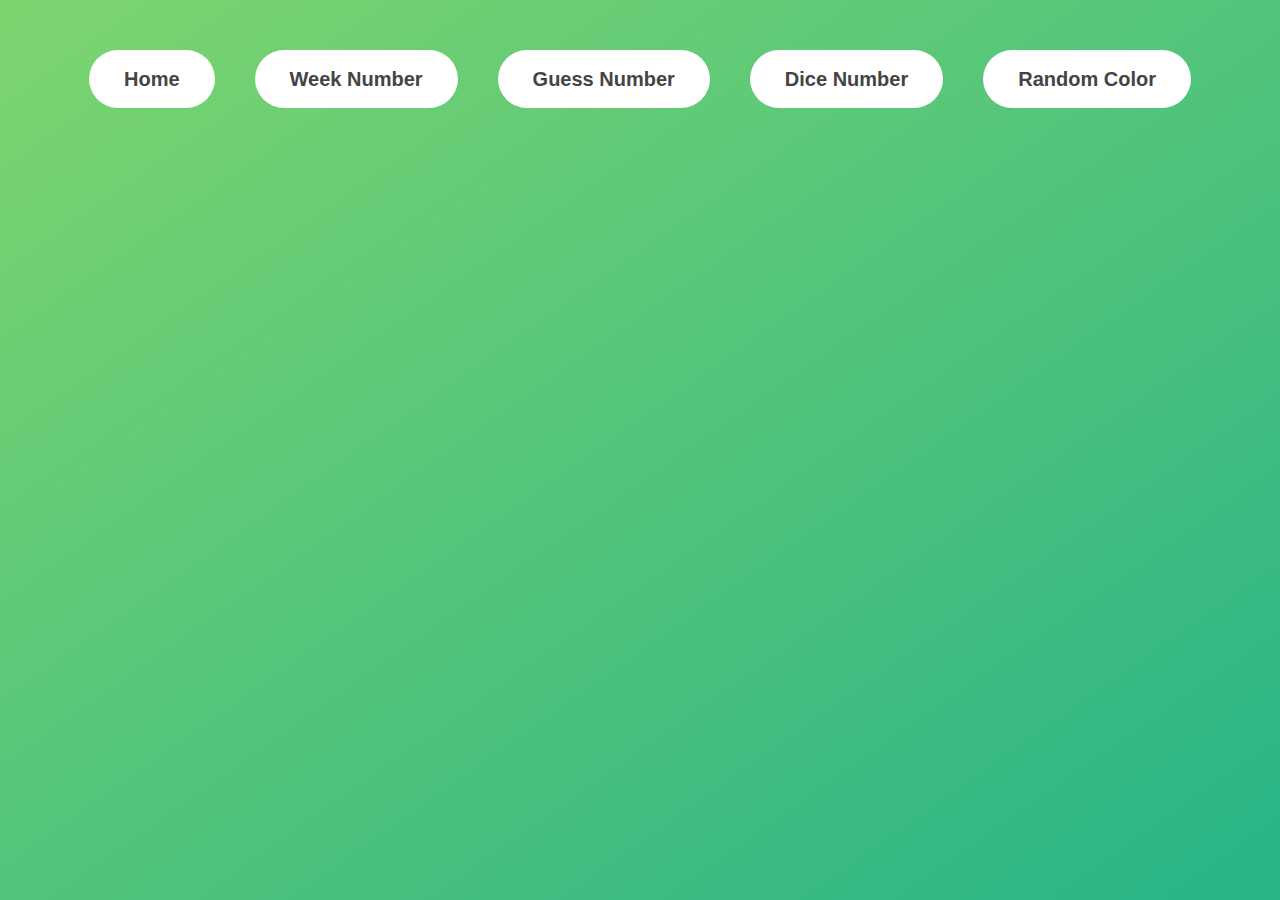
==== index.html @ e9bb4e76 "main" ====
<!DOCTYPE html>
<html lang="en">
  <head>
    <meta charset="UTF-8" />
    <meta name="viewport" content="width=device-width, initial-scale=1.0" />
    <meta http-equiv="X-UA-Compatible" content="ie=edge" />
    <link rel="stylesheet" href="style.css" />
    <title>Anil Projects</title>
  </head>
  </head>
  <body>
    <button class="show-modal" onclick="location.href='https://anilprojects.com/'" type="button">
      Home
    </button>
    <button class="show-modal-week">
      Week Number
    </button>
    <button class="show-modal-guess">
      Guess Number
    </button>
    <button class="show-modal-dice">
      Dice Number
    </button>
    <button class="show-modal-color">
      Random Color
    </button>
    <div class="modal week hidden">
      <button class="close-button-week close-modal">&times;</button>
      <h1>Week Number</h1>
      <img src="https://raw.githubusercontent.com/drougstar/anilprojects/main/.resources/Banner_week.png" alt="Banner_week">
      <p>
        This is a simple calculation project about displaying week number according to users input with dates
      </p>
      <button class="button-project-modal" onclick="location.href='https://week.anilprojects.com/'" type="button">
        Go
      </button>
    </div>
    <div class="modal guess hidden">
      <button class="close-button-guess close-modal">&times;</button>
      <h1>Guess Number</h1>
      <img src="https://raw.githubusercontent.com/drougstar/anilprojects/main/.resources/Banner_guess.png" alt="Banner_guess">
      <p>
        This is a simple and fun project about guessing a secret random number from 1 to 20 and recording your score relatively 
      </p>
      <button class="button-project-modal" onclick="location.href='https://guess.anilprojects.com/'" type="button">
        Go
      </button>
    </div>
    <div class="modal dice hidden">
      <button class="close-button-dice close-modal">&times;</button>
      <h1>Dice Game</h1>
      <img src="https://raw.githubusercontent.com/drougstar/anilprojects/main/.resources/Banner_dice.png" alt="Banner_dice">
      <p>
        This is a fun project about risking or playing safe. You roll a dice and collect points relative to it. If the dice hits 1 before you holding the points, it removes all the collected points and you give your turn to 2nd player. If you hold the points before it happens then you lock all collected points and give your turn to 2nd player.
      </p>
      <button class="button-project-modal" onclick="location.href='https://dice.anilprojects.com/'" type="button">
        Go
      </button>
    </div>

    <div class="modal color hidden">
      <button class="close-button-color close-modal">&times;</button>
      <h1>Random Color</h1>
      <img src="https://raw.githubusercontent.com/drougstar/anilprojects/main/.resources/Banner_color.png" alt="Banner_color">
      <p>
        This is a project about selecting random colors when you press a button with a library of simple color names or hex codes.
      </p>
      <button class="button-project-modal" onclick="location.href='https://color.anilprojects.com/'" type="button">
        Go
      </button>
    </div>

    <div class="overlay hidden"></div>

    <script src="script.js"></script>
  </body>
</html>
---- style.css ----
* {
  margin: 0;
  padding: 0;
  box-sizing: inherit;
}

html {
  font-size: 62.5%;
  box-sizing: border-box;
}

body {
  font-family: sans-serif;
  color: #333;
  line-height: 1.5;
  height: 100vh;
  position: relative;
  display: flex;
  align-items: flex-start;
  justify-content: center;
  background: linear-gradient(to top left, #28b487, #7dd56f);
}

.show-modal,
.show-modal-dice,
.show-modal-week,
.show-modal-guess,
.show-modal-color {
  font-size: 2rem;
  font-weight: 600;
  padding: 1.75rem 3.5rem;
  margin: 5rem 2rem;
  border: none;
  background-color: #fff;
  color: #444;
  border-radius: 10rem;
  cursor: pointer;
}

.close-modal {
  position: absolute;
  top: 1.2rem;
  right: 2rem;
  font-size: 5rem;
  color: #333;
  cursor: pointer;
  border: none;
  background: none;
}

h1 {
  text-align: center;
  font-size: 2.5rem;
  margin-left: auto;
  margin-right: auto;
  width: 50%;
  margin-bottom: 2rem;
}

p {
  font-size: 1.8rem;
  text-align: center;
  display: block;
  margin-left: auto;
  margin-right: auto;
  margin-top: 3rem;
  width: 50%;
}

/* -------------------------- */
/* CLASSES TO MAKE MODAL WORK */
.hidden {
  display: none;
}

.modal {
  position: absolute;
  top: 50%;
  left: 50%;
  transform: translate(-50%, -50%);
  width: 70%;

  background-color: white;
  padding: 6rem;
  border-radius: 5px;
  box-shadow: 0 3rem 5rem rgba(0, 0, 0, 0.3);
  z-index: 10;
}

.overlay {
  position: absolute;
  top: 0;
  left: 0;
  width: 100%;
  height: 100%;
  background-color: rgba(0, 0, 0, 0.6);
  backdrop-filter: blur(3px);
  z-index: 5;
}

.button-project-modal {
  align-self: center;
  font-size: 2rem;
  font-weight: 600;
  padding: 1.75rem 3.5rem;

  display: block;
  margin-left: auto;
  margin-right: auto;
  margin-top: 3rem;

  border: 3px solid #4fb864;
  background-color: rgb(14, 167, 70);
  color: #eee;
  border-radius: 10rem;
  cursor: pointer;
}
img {
  display: block;
  margin-left: auto;
  margin-right: auto;
  width: 50%;
}
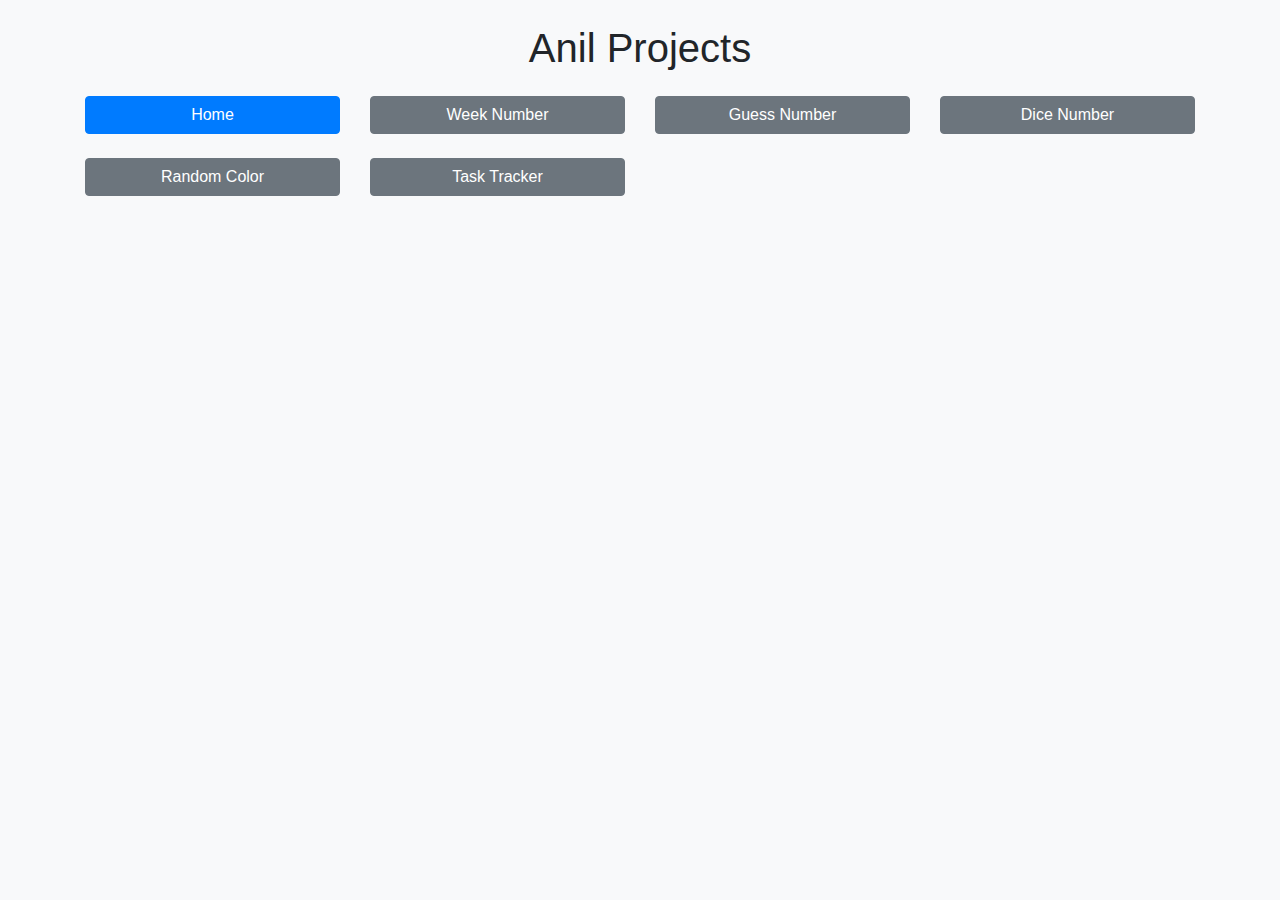
==== commit 3a2556c2: "Update for PythonTask" ====
--- a/index.html
+++ b/index.html
@@ -4,74 +4,120 @@
     <meta charset="UTF-8" />
     <meta name="viewport" content="width=device-width, initial-scale=1.0" />
     <meta http-equiv="X-UA-Compatible" content="ie=edge" />
+    <link href="https://stackpath.bootstrapcdn.com/bootstrap/4.5.2/css/bootstrap.min.css" rel="stylesheet">
     <link rel="stylesheet" href="style.css" />
     <title>Anil Projects</title>
   </head>
-  </head>
   <body>
-    <button class="show-modal" onclick="location.href='https://anilprojects.com/'" type="button">
-      Home
-    </button>
-    <button class="show-modal-week">
-      Week Number
-    </button>
-    <button class="show-modal-guess">
-      Guess Number
-    </button>
-    <button class="show-modal-dice">
-      Dice Number
-    </button>
-    <button class="show-modal-color">
-      Random Color
-    </button>
+    <div class="container">
+      <h1 class="my-4 text-center">Anil Projects</h1>
+      <div class="row">
+        <div class="col-md-3">
+          <button class="btn btn-primary btn-block mb-4" onclick="location.href='https://anilprojects.com/'">Home</button>
+        </div>
+        <div class="col-md-3">
+          <button class="btn btn-secondary btn-block mb-4 show-modal-week">Week Number</button>
+        </div>
+        <div class="col-md-3">
+          <button class="btn btn-secondary btn-block mb-4 show-modal-guess">Guess Number</button>
+        </div>
+        <div class="col-md-3">
+          <button class="btn btn-secondary btn-block mb-4 show-modal-dice">Dice Number</button>
+        </div>
+        <div class="col-md-3">
+          <button class="btn btn-secondary btn-block mb-4 show-modal-color">Random Color</button>
+        </div>
+        <div class="col-md-3">
+          <button class="btn btn-secondary btn-block mb-4" onclick="location.href='task/index.html'">Task Tracker</button>
+        </div>
+      </div>
+    </div>
+
     <div class="modal week hidden">
-      <button class="close-button-week close-modal">&times;</button>
-      <h1>Week Number</h1>
-      <img src="https://raw.githubusercontent.com/drougstar/anilprojects/main/.resources/Banner_week.png" alt="Banner_week">
-      <p>
-        This is a simple calculation project about displaying week number according to users input with dates
-      </p>
-      <button class="button-project-modal" onclick="location.href='https://week.anilprojects.com/'" type="button">
-        Go
-      </button>
+      <div class="modal-dialog">
+        <div class="modal-content">
+          <div class="modal-header">
+            <h5 class="modal-title">Week Number</h5>
+            <button type="button" class="close close-modal" aria-label="Close">
+              <span aria-hidden="true">&times;</span>
+            </button>
+          </div>
+          <div class="modal-body">
+            <img src=".resources/Banner_week.png" alt="Banner_week" class="img-fluid">
+            <p>This is a simple calculation project about displaying week number according to users input with dates</p>
+          </div>
+          <div class="modal-footer">
+            <button class="btn btn-primary" onclick="location.href='https://week.anilprojects.com/'" type="button">Go</button>
+          </div>
+        </div>
+      </div>
     </div>
+
     <div class="modal guess hidden">
-      <button class="close-button-guess close-modal">&times;</button>
-      <h1>Guess Number</h1>
-      <img src="https://raw.githubusercontent.com/drougstar/anilprojects/main/.resources/Banner_guess.png" alt="Banner_guess">
-      <p>
-        This is a simple and fun project about guessing a secret random number from 1 to 20 and recording your score relatively 
-      </p>
-      <button class="button-project-modal" onclick="location.href='https://guess.anilprojects.com/'" type="button">
-        Go
-      </button>
+      <div class="modal-dialog">
+        <div class="modal-content">
+          <div class="modal-header">
+            <h5 class="modal-title">Guess Number</h5>
+            <button type="button" class="close close-modal" aria-label="Close">
+              <span aria-hidden="true">&times;</span>
+            </button>
+          </div>
+          <div class="modal-body">
+            <img src=".resources/Banner_guess.png" alt="Banner_guess" class="img-fluid">
+            <p>This is a simple and fun project about guessing a secret random number from 1 to 20 and recording your score relatively</p>
+          </div>
+          <div class="modal-footer">
+            <button class="btn btn-primary" onclick="location.href='https://guess.anilprojects.com/'" type="button">Go</button>
+          </div>
+        </div>
+      </div>
     </div>
+
     <div class="modal dice hidden">
-      <button class="close-button-dice close-modal">&times;</button>
-      <h1>Dice Game</h1>
-      <img src="https://raw.githubusercontent.com/drougstar/anilprojects/main/.resources/Banner_dice.png" alt="Banner_dice">
-      <p>
-        This is a fun project about risking or playing safe. You roll a dice and collect points relative to it. If the dice hits 1 before you holding the points, it removes all the collected points and you give your turn to 2nd player. If you hold the points before it happens then you lock all collected points and give your turn to 2nd player.
-      </p>
-      <button class="button-project-modal" onclick="location.href='https://dice.anilprojects.com/'" type="button">
-        Go
-      </button>
+      <div class="modal-dialog">
+        <div class="modal-content">
+          <div class="modal-header">
+            <h5 class="modal-title">Dice Game</h5>
+            <button type="button" class="close close-modal" aria-label="Close">
+              <span aria-hidden="true">&times;</span>
+            </button>
+          </div>
+          <div class="modal-body">
+            <img src=".resources/Banner_dice.png" alt="Banner_dice" class="img-fluid">
+            <p>This is a fun project about risking or playing safe. You roll a dice and collect points relative to it. If the dice hits 1 before you holding the points, it removes all the collected points and you give your turn to 2nd player. If you hold the points before it happens then you lock all collected points and give your turn to 2nd player.</p>
+          </div>
+          <div class="modal-footer">
+            <button class="btn btn-primary" onclick="location.href='https://dice.anilprojects.com/'" type="button">Go</button>
+          </div>
+        </div>
+      </div>
     </div>
 
     <div class="modal color hidden">
-      <button class="close-button-color close-modal">&times;</button>
-      <h1>Random Color</h1>
-      <img src="https://raw.githubusercontent.com/drougstar/anilprojects/main/.resources/Banner_color.png" alt="Banner_color">
-      <p>
-        This is a project about selecting random colors when you press a button with a library of simple color names or hex codes.
-      </p>
-      <button class="button-project-modal" onclick="location.href='https://color.anilprojects.com/'" type="button">
-        Go
-      </button>
+      <div class="modal-dialog">
+        <div class="modal-content">
+          <div class="modal-header">
+            <h5 class="modal-title">Random Color</h5>
+            <button type="button" class="close close-modal" aria-label="Close">
+              <span aria-hidden="true">&times;</span>
+            </button>
+          </div>
+          <div class="modal-body">
+            <img src=".resources/Banner_color.png" alt="Banner_color" class="img-fluid">
+            <p>This is a project about selecting random colors when you press a button with a library of simple color names or hex codes.</p>
+          </div>
+          <div class="modal-footer">
+            <button class="btn btn-primary" onclick="location.href='https://color.anilprojects.com/'" type="button">Go</button>
+          </div>
+        </div>
+      </div>
     </div>
 
     <div class="overlay hidden"></div>
 
+    <script src="https://code.jquery.com/jquery-3.5.1.slim.min.js"></script>
+    <script src="https://cdn.jsdelivr.net/npm/@popperjs/core@2.5.4/dist/umd/popper.min.js"></script>
+    <script src="https://stackpath.bootstrapcdn.com/bootstrap/4.5.2/js/bootstrap.min.js"></script>
     <script src="script.js"></script>
   </body>
 </html>
--- a/style.css
+++ b/style.css
@@ -1,123 +1,14 @@
-* {
-  margin: 0;
-  padding: 0;
-  box-sizing: inherit;
+body {
+    font-family: Arial, sans-serif;
+    background-color: #f8f9fa;
+    margin: 20px;
 }
 
-html {
-  font-size: 62.5%;
-  box-sizing: border-box;
+.hidden {
+    display: none;
 }
 
-body {
-  font-family: sans-serif;
-  color: #333;
-  line-height: 1.5;
-  height: 100vh;
-  position: relative;
-  display: flex;
-  align-items: flex-start;
-  justify-content: center;
-  background: linear-gradient(to top left, #28b487, #7dd56f);
+.modal-content img {
+    max-width: 100%;
+    height: auto;
 }
-
-.show-modal,
-.show-modal-dice,
-.show-modal-week,
-.show-modal-guess,
-.show-modal-color {
-  font-size: 2rem;
-  font-weight: 600;
-  padding: 1.75rem 3.5rem;
-  margin: 5rem 2rem;
-  border: none;
-  background-color: #fff;
-  color: #444;
-  border-radius: 10rem;
-  cursor: pointer;
-}
-
-.close-modal {
-  position: absolute;
-  top: 1.2rem;
-  right: 2rem;
-  font-size: 5rem;
-  color: #333;
-  cursor: pointer;
-  border: none;
-  background: none;
-}
-
-h1 {
-  text-align: center;
-  font-size: 2.5rem;
-  margin-left: auto;
-  margin-right: auto;
-  width: 50%;
-  margin-bottom: 2rem;
-}
-
-p {
-  font-size: 1.8rem;
-  text-align: center;
-  display: block;
-  margin-left: auto;
-  margin-right: auto;
-  margin-top: 3rem;
-  width: 50%;
-}
-
-/* -------------------------- */
-/* CLASSES TO MAKE MODAL WORK */
-.hidden {
-  display: none;
-}
-
-.modal {
-  position: absolute;
-  top: 50%;
-  left: 50%;
-  transform: translate(-50%, -50%);
-  width: 70%;
-
-  background-color: white;
-  padding: 6rem;
-  border-radius: 5px;
-  box-shadow: 0 3rem 5rem rgba(0, 0, 0, 0.3);
-  z-index: 10;
-}
-
-.overlay {
-  position: absolute;
-  top: 0;
-  left: 0;
-  width: 100%;
-  height: 100%;
-  background-color: rgba(0, 0, 0, 0.6);
-  backdrop-filter: blur(3px);
-  z-index: 5;
-}
-
-.button-project-modal {
-  align-self: center;
-  font-size: 2rem;
-  font-weight: 600;
-  padding: 1.75rem 3.5rem;
-
-  display: block;
-  margin-left: auto;
-  margin-right: auto;
-  margin-top: 3rem;
-
-  border: 3px solid #4fb864;
-  background-color: rgb(14, 167, 70);
-  color: #eee;
-  border-radius: 10rem;
-  cursor: pointer;
-}
-img {
-  display: block;
-  margin-left: auto;
-  margin-right: auto;
-  width: 50%;
-}
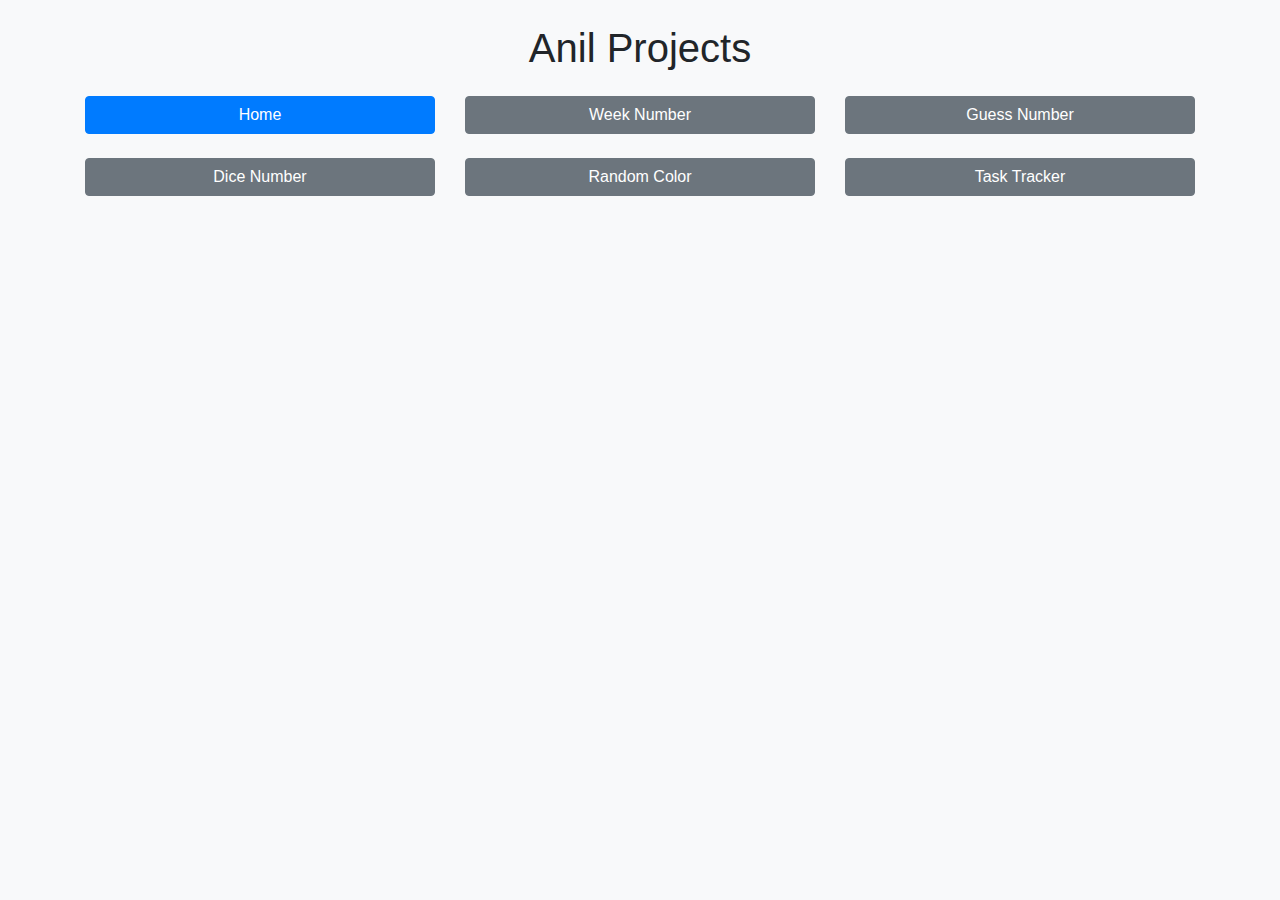
==== commit c538fd92: "Update2 OpenAI" ====
--- a/index.html
+++ b/index.html
@@ -12,22 +12,22 @@
     <div class="container">
       <h1 class="my-4 text-center">Anil Projects</h1>
       <div class="row">
-        <div class="col-md-3">
+        <div class="col-md-4">
           <button class="btn btn-primary btn-block mb-4" onclick="location.href='https://anilprojects.com/'">Home</button>
         </div>
-        <div class="col-md-3">
+        <div class="col-md-4">
           <button class="btn btn-secondary btn-block mb-4 show-modal-week">Week Number</button>
         </div>
-        <div class="col-md-3">
+        <div class="col-md-4">
           <button class="btn btn-secondary btn-block mb-4 show-modal-guess">Guess Number</button>
         </div>
-        <div class="col-md-3">
+        <div class="col-md-4">
           <button class="btn btn-secondary btn-block mb-4 show-modal-dice">Dice Number</button>
         </div>
-        <div class="col-md-3">
+        <div class="col-md-4">
           <button class="btn btn-secondary btn-block mb-4 show-modal-color">Random Color</button>
         </div>
-        <div class="col-md-3">
+        <div class="col-md-4">
           <button class="btn btn-secondary btn-block mb-4" onclick="location.href='task/index.html'">Task Tracker</button>
         </div>
       </div>
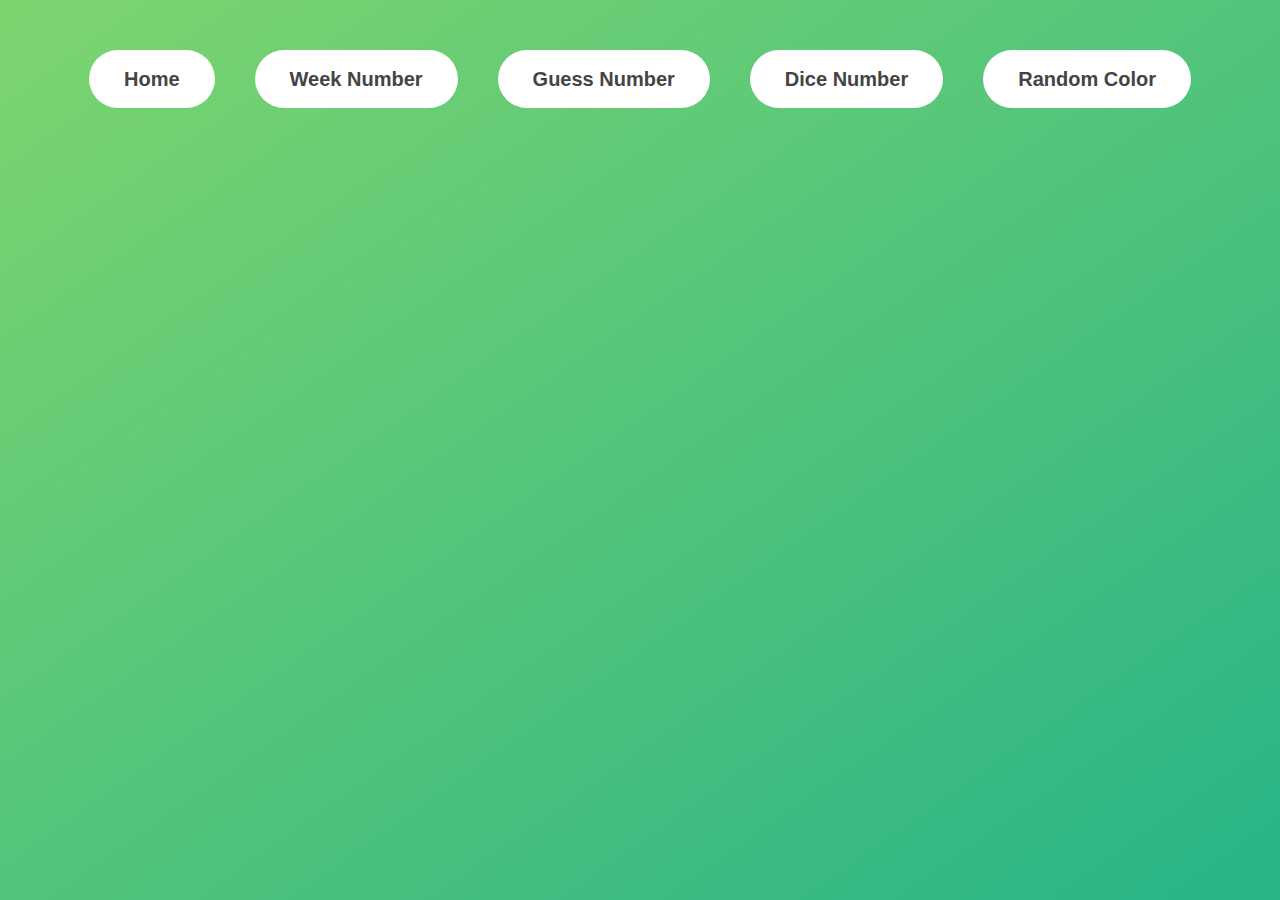
==== commit c3659b5d: "non AI back" ====
--- a/index.html
+++ b/index.html
@@ -4,120 +4,73 @@
     <meta charset="UTF-8" />
     <meta name="viewport" content="width=device-width, initial-scale=1.0" />
     <meta http-equiv="X-UA-Compatible" content="ie=edge" />
-    <link href="https://stackpath.bootstrapcdn.com/bootstrap/4.5.2/css/bootstrap.min.css" rel="stylesheet">
     <link rel="stylesheet" href="style.css" />
     <title>Anil Projects</title>
   </head>
   <body>
-    <div class="container">
-      <h1 class="my-4 text-center">Anil Projects</h1>
-      <div class="row">
-        <div class="col-md-4">
-          <button class="btn btn-primary btn-block mb-4" onclick="location.href='https://anilprojects.com/'">Home</button>
-        </div>
-        <div class="col-md-4">
-          <button class="btn btn-secondary btn-block mb-4 show-modal-week">Week Number</button>
-        </div>
-        <div class="col-md-4">
-          <button class="btn btn-secondary btn-block mb-4 show-modal-guess">Guess Number</button>
-        </div>
-        <div class="col-md-4">
-          <button class="btn btn-secondary btn-block mb-4 show-modal-dice">Dice Number</button>
-        </div>
-        <div class="col-md-4">
-          <button class="btn btn-secondary btn-block mb-4 show-modal-color">Random Color</button>
-        </div>
-        <div class="col-md-4">
-          <button class="btn btn-secondary btn-block mb-4" onclick="location.href='task/index.html'">Task Tracker</button>
-        </div>
-      </div>
+    <button class="show-modal" onclick="location.href='https://anilprojects.com/'" type="button">
+      Home
+    </button>
+    <button class="show-modal-week">
+      Week Number
+    </button>
+    <button class="show-modal-guess">
+      Guess Number
+    </button>
+    <button class="show-modal-dice">
+      Dice Number
+    </button>
+    <button class="show-modal-color">
+      Random Color
+    </button>
+    <div class="modal week hidden">
+      <button class="close-button-week close-modal">&times;</button>
+      <h1>Week Number</h1>
+      <img src="https://raw.githubusercontent.com/drougstar/anilprojects/main/.resources/Banner_week.png" alt="Banner_week">
+      <p>
+        This is a simple calculation project about displaying week number according to users input with dates
+      </p>
+      <button class="button-project-modal" onclick="location.href='https://week.anilprojects.com/'" type="button">
+        Go
+      </button>
     </div>
-
-    <div class="modal week hidden">
-      <div class="modal-dialog">
-        <div class="modal-content">
-          <div class="modal-header">
-            <h5 class="modal-title">Week Number</h5>
-            <button type="button" class="close close-modal" aria-label="Close">
-              <span aria-hidden="true">&times;</span>
-            </button>
-          </div>
-          <div class="modal-body">
-            <img src=".resources/Banner_week.png" alt="Banner_week" class="img-fluid">
-            <p>This is a simple calculation project about displaying week number according to users input with dates</p>
-          </div>
-          <div class="modal-footer">
-            <button class="btn btn-primary" onclick="location.href='https://week.anilprojects.com/'" type="button">Go</button>
-          </div>
-        </div>
-      </div>
+    <div class="modal guess hidden">
+      <button class="close-button-guess close-modal">&times;</button>
+      <h1>Guess Number</h1>
+      <img src="https://raw.githubusercontent.com/drougstar/anilprojects/main/.resources/Banner_guess.png" alt="Banner_guess">
+      <p>
+        This is a simple and fun project about guessing a secret random number from 1 to 20 and recording your score relatively 
+      </p>
+      <button class="button-project-modal" onclick="location.href='https://guess.anilprojects.com/'" type="button">
+        Go
+      </button>
     </div>
-
-    <div class="modal guess hidden">
-      <div class="modal-dialog">
-        <div class="modal-content">
-          <div class="modal-header">
-            <h5 class="modal-title">Guess Number</h5>
-            <button type="button" class="close close-modal" aria-label="Close">
-              <span aria-hidden="true">&times;</span>
-            </button>
-          </div>
-          <div class="modal-body">
-            <img src=".resources/Banner_guess.png" alt="Banner_guess" class="img-fluid">
-            <p>This is a simple and fun project about guessing a secret random number from 1 to 20 and recording your score relatively</p>
-          </div>
-          <div class="modal-footer">
-            <button class="btn btn-primary" onclick="location.href='https://guess.anilprojects.com/'" type="button">Go</button>
-          </div>
-        </div>
-      </div>
-    </div>
-
     <div class="modal dice hidden">
-      <div class="modal-dialog">
-        <div class="modal-content">
-          <div class="modal-header">
-            <h5 class="modal-title">Dice Game</h5>
-            <button type="button" class="close close-modal" aria-label="Close">
-              <span aria-hidden="true">&times;</span>
-            </button>
-          </div>
-          <div class="modal-body">
-            <img src=".resources/Banner_dice.png" alt="Banner_dice" class="img-fluid">
-            <p>This is a fun project about risking or playing safe. You roll a dice and collect points relative to it. If the dice hits 1 before you holding the points, it removes all the collected points and you give your turn to 2nd player. If you hold the points before it happens then you lock all collected points and give your turn to 2nd player.</p>
-          </div>
-          <div class="modal-footer">
-            <button class="btn btn-primary" onclick="location.href='https://dice.anilprojects.com/'" type="button">Go</button>
-          </div>
-        </div>
-      </div>
+      <button class="close-button-dice close-modal">&times;</button>
+      <h1>Dice Game</h1>
+      <img src="https://raw.githubusercontent.com/drougstar/anilprojects/main/.resources/Banner_dice.png" alt="Banner_dice">
+      <p>
+        This is a fun project about risking or playing safe. You roll a dice and collect points relative to it. If the dice hits 1 before you holding the points, it removes all the collected points and you give your turn to 2nd player. If you hold the points before it happens then you lock all collected points and give your turn to 2nd player.
+      </p>
+      <button class="button-project-modal" onclick="location.href='https://dice.anilprojects.com/'" type="button">
+        Go
+      </button>
     </div>
 
     <div class="modal color hidden">
-      <div class="modal-dialog">
-        <div class="modal-content">
-          <div class="modal-header">
-            <h5 class="modal-title">Random Color</h5>
-            <button type="button" class="close close-modal" aria-label="Close">
-              <span aria-hidden="true">&times;</span>
-            </button>
-          </div>
-          <div class="modal-body">
-            <img src=".resources/Banner_color.png" alt="Banner_color" class="img-fluid">
-            <p>This is a project about selecting random colors when you press a button with a library of simple color names or hex codes.</p>
-          </div>
-          <div class="modal-footer">
-            <button class="btn btn-primary" onclick="location.href='https://color.anilprojects.com/'" type="button">Go</button>
-          </div>
-        </div>
-      </div>
+      <button class="close-button-color close-modal">&times;</button>
+      <h1>Random Color</h1>
+      <img src="https://raw.githubusercontent.com/drougstar/anilprojects/main/.resources/Banner_color.png" alt="Banner_color">
+      <p>
+        This is a project about selecting random colors when you press a button with a library of simple color names or hex codes.
+      </p>
+      <button class="button-project-modal" onclick="location.href='https://color.anilprojects.com/'" type="button">
+        Go
+      </button>
     </div>
 
     <div class="overlay hidden"></div>
 
-    <script src="https://code.jquery.com/jquery-3.5.1.slim.min.js"></script>
-    <script src="https://cdn.jsdelivr.net/npm/@popperjs/core@2.5.4/dist/umd/popper.min.js"></script>
-    <script src="https://stackpath.bootstrapcdn.com/bootstrap/4.5.2/js/bootstrap.min.js"></script>
     <script src="script.js"></script>
   </body>
 </html>
--- a/style.css
+++ b/style.css
@@ -1,14 +1,123 @@
-body {
-    font-family: Arial, sans-serif;
-    background-color: #f8f9fa;
-    margin: 20px;
+* {
+  margin: 0;
+  padding: 0;
+  box-sizing: inherit;
 }
 
-.hidden {
-    display: none;
+html {
+  font-size: 62.5%;
+  box-sizing: border-box;
 }
 
-.modal-content img {
-    max-width: 100%;
-    height: auto;
+body {
+  font-family: sans-serif;
+  color: #333;
+  line-height: 1.5;
+  height: 100vh;
+  position: relative;
+  display: flex;
+  align-items: flex-start;
+  justify-content: center;
+  background: linear-gradient(to top left, #28b487, #7dd56f);
 }
+
+.show-modal,
+.show-modal-dice,
+.show-modal-week,
+.show-modal-guess,
+.show-modal-color {
+  font-size: 2rem;
+  font-weight: 600;
+  padding: 1.75rem 3.5rem;
+  margin: 5rem 2rem;
+  border: none;
+  background-color: #fff;
+  color: #444;
+  border-radius: 10rem;
+  cursor: pointer;
+}
+
+.close-modal {
+  position: absolute;
+  top: 1.2rem;
+  right: 2rem;
+  font-size: 5rem;
+  color: #333;
+  cursor: pointer;
+  border: none;
+  background: none;
+}
+
+h1 {
+  text-align: center;
+  font-size: 2.5rem;
+  margin-left: auto;
+  margin-right: auto;
+  width: 50%;
+  margin-bottom: 2rem;
+}
+
+p {
+  font-size: 1.8rem;
+  text-align: center;
+  display: block;
+  margin-left: auto;
+  margin-right: auto;
+  margin-top: 3rem;
+  width: 50%;
+}
+
+/* -------------------------- */
+/* CLASSES TO MAKE MODAL WORK */
+.hidden {
+  display: none;
+}
+
+.modal {
+  position: absolute;
+  top: 50%;
+  left: 50%;
+  transform: translate(-50%, -50%);
+  width: 70%;
+
+  background-color: white;
+  padding: 6rem;
+  border-radius: 5px;
+  box-shadow: 0 3rem 5rem rgba(0, 0, 0, 0.3);
+  z-index: 10;
+}
+
+.overlay {
+  position: absolute;
+  top: 0;
+  left: 0;
+  width: 100%;
+  height: 100%;
+  background-color: rgba(0, 0, 0, 0.6);
+  backdrop-filter: blur(3px);
+  z-index: 5;
+}
+
+.button-project-modal {
+  align-self: center;
+  font-size: 2rem;
+  font-weight: 600;
+  padding: 1.75rem 3.5rem;
+
+  display: block;
+  margin-left: auto;
+  margin-right: auto;
+  margin-top: 3rem;
+
+  border: 3px solid #4fb864;
+  background-color: rgb(14, 167, 70);
+  color: #eee;
+  border-radius: 10rem;
+  cursor: pointer;
+}
+img {
+  display: block;
+  margin-left: auto;
+  margin-right: auto;
+  width: 50%;
+}
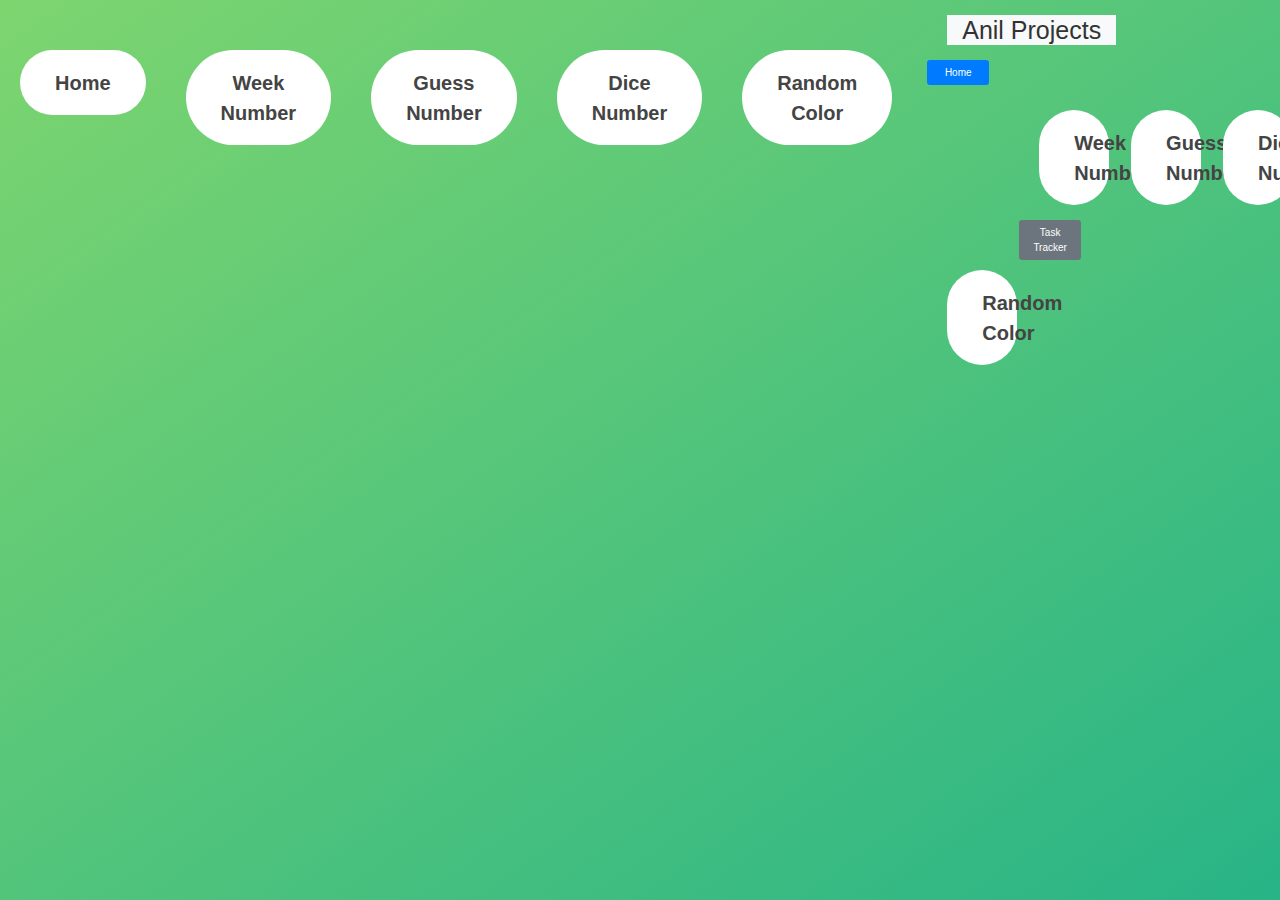
==== commit 69ed9f0b: "non AI back" ====
--- a/index.html
+++ b/index.html
@@ -1,11 +1,10 @@
-<!DOCTYPE html>
-<html lang="en">
-  <head>
     <meta charset="UTF-8" />
     <meta name="viewport" content="width=device-width, initial-scale=1.0" />
     <meta http-equiv="X-UA-Compatible" content="ie=edge" />
+    <link href="https://stackpath.bootstrapcdn.com/bootstrap/4.5.2/css/bootstrap.min.css" rel="stylesheet">
     <link rel="stylesheet" href="style.css" />
     <title>Anil Projects</title>
+  </head>
   </head>
   <body>
     <button class="show-modal" onclick="location.href='https://anilprojects.com/'" type="button">
@@ -23,6 +22,30 @@
     <button class="show-modal-color">
       Random Color
     </button>
+    <div class="container">
+      <h1 class="my-4 text-center">Anil Projects</h1>
+      <div class="row">
+        <div class="col-md-3">
+          <button class="btn btn-primary btn-block mb-4" onclick="location.href='https://anilprojects.com/'">Home</button>
+        </div>
+        <div class="col-md-3">
+          <button class="btn btn-secondary btn-block mb-4 show-modal-week">Week Number</button>
+        </div>
+        <div class="col-md-3">
+          <button class="btn btn-secondary btn-block mb-4 show-modal-guess">Guess Number</button>
+        </div>
+        <div class="col-md-3">
+          <button class="btn btn-secondary btn-block mb-4 show-modal-dice">Dice Number</button>
+        </div>
+        <div class="col-md-3">
+          <button class="btn btn-secondary btn-block mb-4 show-modal-color">Random Color</button>
+        </div>
+        <div class="col-md-3">
+          <button class="btn btn-secondary btn-block mb-4" onclick="location.href='task/index.html'">Task Tracker</button>
+        </div>
+      </div>
+    </div>
+
     <div class="modal week hidden">
       <button class="close-button-week close-modal">&times;</button>
       <h1>Week Number</h1>
@@ -33,7 +56,25 @@
       <button class="button-project-modal" onclick="location.href='https://week.anilprojects.com/'" type="button">
         Go
       </button>
+      <div class="modal-dialog">
+        <div class="modal-content">
+          <div class="modal-header">
+            <h5 class="modal-title">Week Number</h5>
+            <button type="button" class="close close-modal" aria-label="Close">
+              <span aria-hidden="true">&times;</span>
+            </button>
+          </div>
+          <div class="modal-body">
+            <img src=".resources/Banner_week.png" alt="Banner_week" class="img-fluid">
+            <p>This is a simple calculation project about displaying week number according to users input with dates</p>
+          </div>
+          <div class="modal-footer">
+            <button class="btn btn-primary" onclick="location.href='https://week.anilprojects.com/'" type="button">Go</button>
+          </div>
+        </div>
+      </div>
     </div>
+
     <div class="modal guess hidden">
       <button class="close-button-guess close-modal">&times;</button>
       <h1>Guess Number</h1>
@@ -44,7 +85,25 @@
       <button class="button-project-modal" onclick="location.href='https://guess.anilprojects.com/'" type="button">
         Go
       </button>
+      <div class="modal-dialog">
+        <div class="modal-content">
+          <div class="modal-header">
+            <h5 class="modal-title">Guess Number</h5>
+            <button type="button" class="close close-modal" aria-label="Close">
+              <span aria-hidden="true">&times;</span>
+            </button>
+          </div>
+          <div class="modal-body">
+            <img src=".resources/Banner_guess.png" alt="Banner_guess" class="img-fluid">
+            <p>This is a simple and fun project about guessing a secret random number from 1 to 20 and recording your score relatively</p>
+          </div>
+          <div class="modal-footer">
+            <button class="btn btn-primary" onclick="location.href='https://guess.anilprojects.com/'" type="button">Go</button>
+          </div>
+        </div>
+      </div>
     </div>
+
     <div class="modal dice hidden">
       <button class="close-button-dice close-modal">&times;</button>
       <h1>Dice Game</h1>
@@ -55,6 +114,23 @@
       <button class="button-project-modal" onclick="location.href='https://dice.anilprojects.com/'" type="button">
         Go
       </button>
+      <div class="modal-dialog">
+        <div class="modal-content">
+          <div class="modal-header">
+            <h5 class="modal-title">Dice Game</h5>
+            <button type="button" class="close close-modal" aria-label="Close">
+              <span aria-hidden="true">&times;</span>
+            </button>
+          </div>
+          <div class="modal-body">
+            <img src=".resources/Banner_dice.png" alt="Banner_dice" class="img-fluid">
+            <p>This is a fun project about risking or playing safe. You roll a dice and collect points relative to it. If the dice hits 1 before you holding the points, it removes all the collected points and you give your turn to 2nd player. If you hold the points before it happens then you lock all collected points and give your turn to 2nd player.</p>
+          </div>
+          <div class="modal-footer">
+            <button class="btn btn-primary" onclick="location.href='https://dice.anilprojects.com/'" type="button">Go</button>
+          </div>
+        </div>
+      </div>
     </div>
 
     <div class="modal color hidden">
@@ -67,10 +143,30 @@
       <button class="button-project-modal" onclick="location.href='https://color.anilprojects.com/'" type="button">
         Go
       </button>
+      <div class="modal-dialog">
+        <div class="modal-content">
+          <div class="modal-header">
+            <h5 class="modal-title">Random Color</h5>
+            <button type="button" class="close close-modal" aria-label="Close">
+              <span aria-hidden="true">&times;</span>
+            </button>
+          </div>
+          <div class="modal-body">
+            <img src=".resources/Banner_color.png" alt="Banner_color" class="img-fluid">
+            <p>This is a project about selecting random colors when you press a button with a library of simple color names or hex codes.</p>
+          </div>
+          <div class="modal-footer">
+            <button class="btn btn-primary" onclick="location.href='https://color.anilprojects.com/'" type="button">Go</button>
+          </div>
+        </div>
+      </div>
     </div>
 
     <div class="overlay hidden"></div>
 
+    <script src="https://code.jquery.com/jquery-3.5.1.slim.min.js"></script>
+    <script src="https://cdn.jsdelivr.net/npm/@popperjs/core@2.5.4/dist/umd/popper.min.js"></script>
+    <script src="https://stackpath.bootstrapcdn.com/bootstrap/4.5.2/js/bootstrap.min.js"></script>
     <script src="script.js"></script>
   </body>
 </html>
--- a/style.css
+++ b/style.css
@@ -55,6 +55,9 @@
   margin-right: auto;
   width: 50%;
   margin-bottom: 2rem;
+    font-family: Arial, sans-serif;
+    background-color: #f8f9fa;
+    margin: 20px;
 }
 
 p {
@@ -85,6 +88,7 @@
   border-radius: 5px;
   box-shadow: 0 3rem 5rem rgba(0, 0, 0, 0.3);
   z-index: 10;
+    display: none;
 }
 
 .overlay {
@@ -120,4 +124,7 @@
   margin-left: auto;
   margin-right: auto;
   width: 50%;
-}
+.modal-content img {
+    max-width: 100%;
+    height: auto;
+}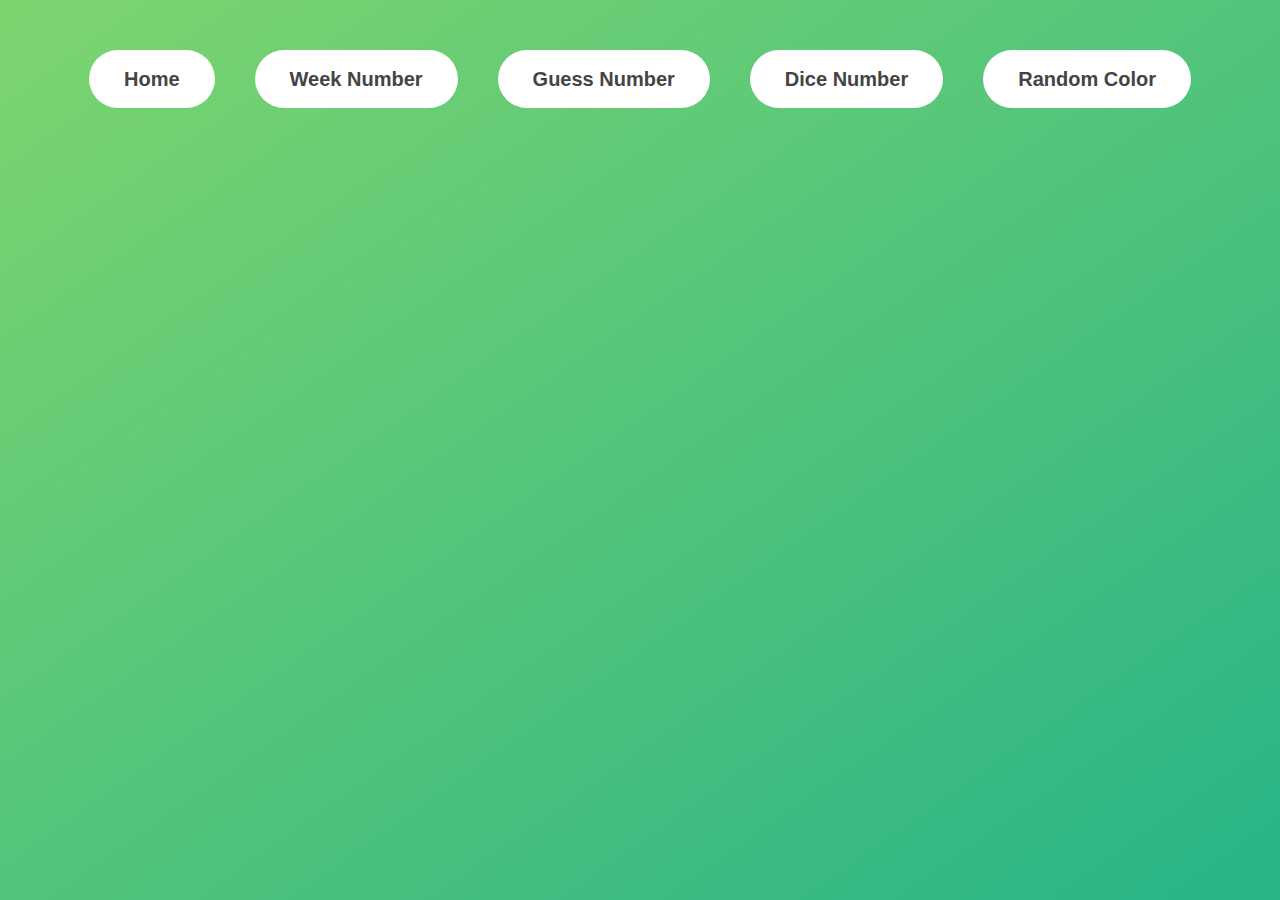
==== commit 49bcf285: "Fck OpenAI" ====
--- a/index.html
+++ b/index.html
@@ -1,7 +1,9 @@
+<!DOCTYPE html>
+<html lang="en">
+  <head>
     <meta charset="UTF-8" />
     <meta name="viewport" content="width=device-width, initial-scale=1.0" />
     <meta http-equiv="X-UA-Compatible" content="ie=edge" />
-    <link href="https://stackpath.bootstrapcdn.com/bootstrap/4.5.2/css/bootstrap.min.css" rel="stylesheet">
     <link rel="stylesheet" href="style.css" />
     <title>Anil Projects</title>
   </head>
@@ -22,30 +24,6 @@
     <button class="show-modal-color">
       Random Color
     </button>
-    <div class="container">
-      <h1 class="my-4 text-center">Anil Projects</h1>
-      <div class="row">
-        <div class="col-md-3">
-          <button class="btn btn-primary btn-block mb-4" onclick="location.href='https://anilprojects.com/'">Home</button>
-        </div>
-        <div class="col-md-3">
-          <button class="btn btn-secondary btn-block mb-4 show-modal-week">Week Number</button>
-        </div>
-        <div class="col-md-3">
-          <button class="btn btn-secondary btn-block mb-4 show-modal-guess">Guess Number</button>
-        </div>
-        <div class="col-md-3">
-          <button class="btn btn-secondary btn-block mb-4 show-modal-dice">Dice Number</button>
-        </div>
-        <div class="col-md-3">
-          <button class="btn btn-secondary btn-block mb-4 show-modal-color">Random Color</button>
-        </div>
-        <div class="col-md-3">
-          <button class="btn btn-secondary btn-block mb-4" onclick="location.href='task/index.html'">Task Tracker</button>
-        </div>
-      </div>
-    </div>
-
     <div class="modal week hidden">
       <button class="close-button-week close-modal">&times;</button>
       <h1>Week Number</h1>
@@ -56,25 +34,7 @@
       <button class="button-project-modal" onclick="location.href='https://week.anilprojects.com/'" type="button">
         Go
       </button>
-      <div class="modal-dialog">
-        <div class="modal-content">
-          <div class="modal-header">
-            <h5 class="modal-title">Week Number</h5>
-            <button type="button" class="close close-modal" aria-label="Close">
-              <span aria-hidden="true">&times;</span>
-            </button>
-          </div>
-          <div class="modal-body">
-            <img src=".resources/Banner_week.png" alt="Banner_week" class="img-fluid">
-            <p>This is a simple calculation project about displaying week number according to users input with dates</p>
-          </div>
-          <div class="modal-footer">
-            <button class="btn btn-primary" onclick="location.href='https://week.anilprojects.com/'" type="button">Go</button>
-          </div>
-        </div>
-      </div>
     </div>
-
     <div class="modal guess hidden">
       <button class="close-button-guess close-modal">&times;</button>
       <h1>Guess Number</h1>
@@ -85,25 +45,7 @@
       <button class="button-project-modal" onclick="location.href='https://guess.anilprojects.com/'" type="button">
         Go
       </button>
-      <div class="modal-dialog">
-        <div class="modal-content">
-          <div class="modal-header">
-            <h5 class="modal-title">Guess Number</h5>
-            <button type="button" class="close close-modal" aria-label="Close">
-              <span aria-hidden="true">&times;</span>
-            </button>
-          </div>
-          <div class="modal-body">
-            <img src=".resources/Banner_guess.png" alt="Banner_guess" class="img-fluid">
-            <p>This is a simple and fun project about guessing a secret random number from 1 to 20 and recording your score relatively</p>
-          </div>
-          <div class="modal-footer">
-            <button class="btn btn-primary" onclick="location.href='https://guess.anilprojects.com/'" type="button">Go</button>
-          </div>
-        </div>
-      </div>
     </div>
-
     <div class="modal dice hidden">
       <button class="close-button-dice close-modal">&times;</button>
       <h1>Dice Game</h1>
@@ -114,23 +56,6 @@
       <button class="button-project-modal" onclick="location.href='https://dice.anilprojects.com/'" type="button">
         Go
       </button>
-      <div class="modal-dialog">
-        <div class="modal-content">
-          <div class="modal-header">
-            <h5 class="modal-title">Dice Game</h5>
-            <button type="button" class="close close-modal" aria-label="Close">
-              <span aria-hidden="true">&times;</span>
-            </button>
-          </div>
-          <div class="modal-body">
-            <img src=".resources/Banner_dice.png" alt="Banner_dice" class="img-fluid">
-            <p>This is a fun project about risking or playing safe. You roll a dice and collect points relative to it. If the dice hits 1 before you holding the points, it removes all the collected points and you give your turn to 2nd player. If you hold the points before it happens then you lock all collected points and give your turn to 2nd player.</p>
-          </div>
-          <div class="modal-footer">
-            <button class="btn btn-primary" onclick="location.href='https://dice.anilprojects.com/'" type="button">Go</button>
-          </div>
-        </div>
-      </div>
     </div>
 
     <div class="modal color hidden">
@@ -143,30 +68,10 @@
       <button class="button-project-modal" onclick="location.href='https://color.anilprojects.com/'" type="button">
         Go
       </button>
-      <div class="modal-dialog">
-        <div class="modal-content">
-          <div class="modal-header">
-            <h5 class="modal-title">Random Color</h5>
-            <button type="button" class="close close-modal" aria-label="Close">
-              <span aria-hidden="true">&times;</span>
-            </button>
-          </div>
-          <div class="modal-body">
-            <img src=".resources/Banner_color.png" alt="Banner_color" class="img-fluid">
-            <p>This is a project about selecting random colors when you press a button with a library of simple color names or hex codes.</p>
-          </div>
-          <div class="modal-footer">
-            <button class="btn btn-primary" onclick="location.href='https://color.anilprojects.com/'" type="button">Go</button>
-          </div>
-        </div>
-      </div>
     </div>
 
     <div class="overlay hidden"></div>
 
-    <script src="https://code.jquery.com/jquery-3.5.1.slim.min.js"></script>
-    <script src="https://cdn.jsdelivr.net/npm/@popperjs/core@2.5.4/dist/umd/popper.min.js"></script>
-    <script src="https://stackpath.bootstrapcdn.com/bootstrap/4.5.2/js/bootstrap.min.js"></script>
     <script src="script.js"></script>
   </body>
 </html>
--- a/style.css
+++ b/style.css
@@ -55,9 +55,6 @@
   margin-right: auto;
   width: 50%;
   margin-bottom: 2rem;
-    font-family: Arial, sans-serif;
-    background-color: #f8f9fa;
-    margin: 20px;
 }
 
 p {
@@ -88,7 +85,6 @@
   border-radius: 5px;
   box-shadow: 0 3rem 5rem rgba(0, 0, 0, 0.3);
   z-index: 10;
-    display: none;
 }
 
 .overlay {
@@ -124,7 +120,4 @@
   margin-left: auto;
   margin-right: auto;
   width: 50%;
-.modal-content img {
-    max-width: 100%;
-    height: auto;
 }